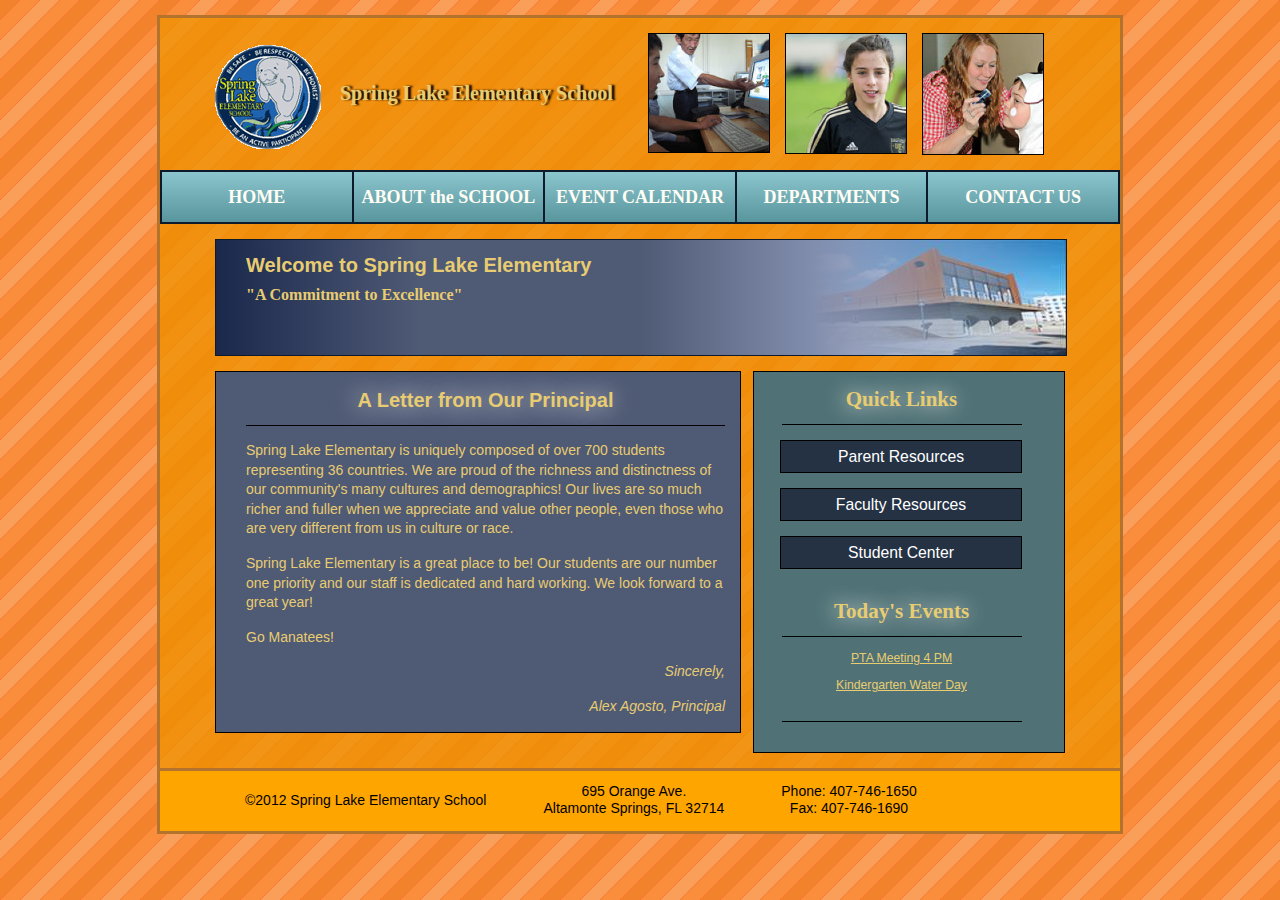
==== index.html @ 3b683588 "- Updated links in the <nav>" ====
<!DOCTYPE html>
<html lang="en">
<head>
		<meta charset="utf-8" />
		<meta name="viewport" content="width=device-width, initial-scale=1.0" />
		<title>| Home | Spring Lake Elementary School | Altamonte Springs, FL |</title>
	<link rel="stylesheet" href="css/main.css" />
</head>
<body>
	
	<div id="wrapper"> <!-- Decide whether to include header later or not-->
		<header>
			<a href="index.html"><h1>Spring Lake Elementary School</h1></a>
			<img src="images/header/technology.jpg" alt="Technology" />
			<img src="images/header/soccer.jpg" alt="Sports" />
			<img src="images/header/facepaint.jpg" alt="Fun" />
		<nav>
		<ul>
			<li><a href="index.html">HOME</a></li>
			<li><a href="about.html">ABOUT the SCHOOL</a></li>
			<li><a href="calendar.html">EVENT CALENDAR</a></li>
			<li><a href="departments.html">DEPARTMENTS</a></li>
			<li><a href="form.html">CONTACT US</a></li>
		</ul>
		</nav>
		</header>
	<div id="welcome">
	<h2>Welcome to Spring Lake Elementary</h2>
	<h3>"A Commitment to Excellence"</h3>
	</div>
	<article>
		<h2>A Letter from Our Principal</h2>
			<p>Spring Lake Elementary is uniquely composed of over 700 students 
			representing 36 countries. We are proud of the richness and distinctness of 
			our community's many cultures and demographics! Our lives are so much richer 
			and fuller when we appreciate and value other people, even those who are very 
			different from us in culture or race.</p>
			
			<p>Spring Lake Elementary is a great place to be! Our students are our number 
			one priority and our staff is dedicated and hard working. We look forward to
			a great year!</p>
			
			<p>Go Manatees!</p>
			
			<p class="signature">Sincerely,</p>
			<p class="signature">Alex Agosto, Principal</p>

	</article>
	<aside>
		<h2>Quick Links</h2>
		<ul>
			<li><a href="#">Parent Resources</a></li>
			<li><a href="#">Faculty Resources</a></li>
			<li><a href="#">Student Center</a></li>
		</ul>
		<h2>Today's Events</h2>
		<section>
			<p><a href="#">PTA Meeting 4 PM</a></p>
			<p><a href="#">Kindergarten Water Day</a></p>
		</section>
	</aside>
	
	
	<footer>
		<div id="copyright">
			<p>©2012 Spring Lake Elementary School</p>
		</div>
		<div id="address">
			<p>695 Orange Ave.</p>
			<p>Altamonte Springs, FL 32714</p>
		</div>
		<div id="fax">
			<p>Phone: 407-746-1650</p>
			<p>Fax: 407-746-1690</p>
		</div>
	</footer>
	</div> <!-- 'wrapper' -->
</body>
</html>
---- css/main.css ----
/************ Color Palettes (Left to Right / Top to Bottom) ************

***** Mood Board 1 *****

	Option 1: 
		Orange (#EF7C00)
		Brown/Orange (#A35100)
		Light Orange (#FFA63A)
		Light Blue (#08C1BA)
		Lighter Blue (#A6EFE4)
		
	Option 2:
		Orange: (#FFAA00)
		Yellow/Orange: (#FFC128)
		Tan: (#FFC579)
		Light Red: (#FF7135)
		Red: (#E04C18)
			
***** Mood Board 2 *****

	Option 1:
		Brown (#AB8C53)
		Stone (#E8CC71)
		White (#FFFDF4)
		Light Blue (#59969D)
		Dark Blue (#243244)
		

	Option 2:
		Brown (#73643D)
		Faded Brown (#BFB9A7)
		White (#FFFCF5)
		Blue (#4F5A75)
		Grey (#BFBFBF)
*/

html, body, div, span, applet, object, iframe,
h1, h2, h3, h4, h5, h6, p, blockquote, pre,
a, abbr, acronym, address, big, cite, code,
del, dfn, em, font, img, ins, kbd, q, s, samp,
small, strike, strong, sub, sup, tt, var,
b, u, i, center,
dl, dt, dd, ol, ul, li,
fieldset, form, label, legend,
table, caption, tbody, tfoot, thead, tr, th, td {
	margin: 0;
	padding: 0;
	border: 0;
	outline: 0;
	font-size: 100%;
	vertical-align: baseline;
	background: transparent;
}
body {
	line-height: 1;
}
ol, ul {
	list-style: none;
}

/* Check to see if you'll need this*/
blockquote, q {
	quotes: none;
}
blockquote:before, blockquote:after,
q:before, q:after {
	content: '';
	content: none;
}

/* remember to define focus styles! */
:focus {
	outline: 0;
}
/**************** End of Reset *************/

body {
	background: url(../images/bg_texture.png);/*#9B5100;*/
	margin: 0 auto;
}

#wrapper {
	background: rgba(239,144,0,0.75);/*#EF7C00;*/
	border: 3px solid #b3732d;
	margin: 15px auto;
	width: 960px;
}

/******* Font Treatments *******/

h1 {
	background: url(../images/header/logo.png) no-repeat 0px 12px;
	color: #E8CC71;
	font: normal bold 1.25em/1 didot, 'colona mt', menlo, serif; /*** 23px ***/
	float: left;
	height: 70px;
	margin: 15px 35px 0 55px;
	padding: 50px 0 0 125px;
	text-shadow: 3px 0px 2px #000;
}

h2 {
	font: normal bold 1.25em/1 georgia, verdana, sans-serif; /*** 20px ***/
}

h3 {
	margin-top: 18px;
}

h4 {
	color: #DBF9F4;
	font: bold 1.25em/1 georgia, verdana, sans-serif; /*** 16px ***/
	margin-top: 18px;
	text-decoration: underline;
}

/******* Header images *******/



header img {
	border: 1px solid #000;
	float: left;
	margin: 15px 15px 0px 0px;
}

/*********** Main Nav ************/

nav ul {
	border-bottom: 2px solid #0c1a2c;
	border-left: 2px solid #0c1a2c;
	border-top: 2px solid #0c1a2c;
	clear: both;
	float: left;
	height: 50px;
	margin: 15px 0px 15px 0px;
	width: 958px;
}

nav ul li {
	background: rgb(139,197,206); /* Old browsers */
	background: -moz-linear-gradient(top,  rgba(139,197,206,1) 0%, rgba(89,149,156,1) 100%); /* FF3.6+ */
	background: -webkit-gradient(linear, left top, left bottom, color-stop(0%,rgba(139,197,206,1)), color-stop(100%,rgba(89,149,156,1))); /* Chrome,Safari4+ */
	background: -webkit-linear-gradient(top,  rgba(139,197,206,1) 0%,rgba(89,149,156,1) 100%); /* Chrome10+,Safari5.1+ */
	background: -o-linear-gradient(top,  rgba(139,197,206,1) 0%,rgba(89,149,156,1) 100%); /* Opera 11.10+ */
	background: -ms-linear-gradient(top,  rgba(139,197,206,1) 0%,rgba(89,149,156,1) 100%); /* IE10+ */
	background: linear-gradient(top,  rgba(139,197,206,1) 0%,rgba(89,149,156,1) 100%); /* W3C */
	filter: progid:DXImageTransform.Microsoft.gradient( startColorstr='#8bc5ce', endColorstr='#59959c',GradientType=0 ); /* IE6-9 */
	border-right: 2px solid #0c1a2c;
	color: #fffdf4;
	float: left;
	font: normal bold 1.125em/1 didot, 'colona mt', menlo, serif; /*** 18px ***/
	height: 50px;
	line-height: 50px;
	text-align: center;
	width: 189.6px;
}

/********* Welcome Graphic ********/

#welcome {
	background: -moz-linear-gradient(left,  rgba(26,40,76,1) 0%, rgba(79,90,117,1) 24%, rgba(79,90,117,1) 50%, rgba(129,141,172,0.95) 70%, rgba(141,154,186,0.88) 75%, rgba(140,158,192,0.8) 78%, rgba(138,172,211,0.49) 88%, rgba(135,188,234,0) 100%), url(../images/school.jpg); /* FF3.6+ */
	background: -webkit-gradient(linear, left top, right top, color-stop(0%,rgba(26,40,76,1)), color-stop(24%,rgba(79,90,117,1)), color-stop(50%,rgba(79,90,117,1)), color-stop(70%,rgba(129,141,172,1)), color-stop(75%,rgba(141,154,186,0.88)), color-stop(78%,rgba(140,158,192,0.8)), color-stop(88%,rgba(138,172,211,0.49)), color-stop(100%,rgba(135,188,234,0))), url(../images/school.jpg); /* Chrome,Safari4+ */
	background: -webkit-linear-gradient(left,  rgba(26,40,76,1) 0%,rgba(79,90,117,1) 24%,rgba(79,90,117,1) 50%,rgba(129,141,172,1) 70%,rgba(141,154,186,0.88) 75%,rgba(140,158,192,0.8) 78%,rgba(138,172,211,0.49) 88%,rgba(135,188,234,0) 100%), url(../images/school.jpg); /* Chrome10+,Safari5.1+ */
	background: -o-linear-gradient(left,  rgba(26,40,76,1) 0%,rgba(79,90,117,1) 24%,rgba(79,90,117,1) 50%,rgba(129,141,172,1) 70%,rgba(141,154,186,0.88) 75%,rgba(140,158,192,0.8) 78%,rgba(138,172,211,0.49) 88%,rgba(135,188,234,0) 100%), url(../images/school.jpg); /* Opera 11.10+ */
	background: -ms-linear-gradient(left,  rgba(26,40,76,1) 0%,rgba(79,90,117,1) 24%,rgba(79,90,117,1) 50%,rgba(129,141,172,1) 70%,rgba(141,154,186,0.88) 75%,rgba(140,158,192,0.8) 78%,rgba(138,172,211,0.49) 88%,rgba(135,188,234,0) 100%), url(../images/school.jpg); /* IE10+ */
	background: linear-gradient(left,  rgba(26,40,76,1) 0%,rgba(79,90,117,1) 24%,rgba(79,90,117,1) 50%,rgba(129,141,172,1) 70%,rgba(141,154,186,0.88) 75%,rgba(140,158,192,0.8) 78%,rgba(138,172,211,0.49) 88%,rgba(135,188,234,0) 100%), url(../images/school.jpg); /* W3C */
	filter: progid:DXImageTransform.Microsoft.gradient( startColorstr='#1a284c', endColorstr='#0087bcea',GradientType=1 ); /* IE6-9 */
	background-position: top right;
	border: 1px solid #0c1a2c;
	clear: both;
	float: left;
	height: 100px;
	margin: 0px 0px 0px 55px;
	padding: 15px 0px 0px 30px;
	width: 820px;
}

#welcome h2 {
	color: #E8CC71;
}

#welcome h3 {
	color: #E8CC71;
	margin-top: 12px;
}

/********* LINKS **********/

nav li a {
	color: #FFFDF4;
	text-decoration: none;
}

/********* MAIN CONTENT ********/
article {
	background: #4F5a75;
	border: 1px solid #000;
	clear:both;
	float: left;
	margin: 15px 0px 15px 55px;
	padding: 0px 15px 15px 30px;
	width: 479px
}

article h2 {
	border-bottom: 1px solid #000;
	color: #E8CC71;
	margin-top: 18px;
	padding: 0px 0px 15px 0px;
	text-align: center;
	text-shadow: -2px 0px 25px #fffdf4;
	width: 479px;
}

article p, aside {
	color: #E8CC71;
	font: normal 0.875em/1.4 verdana, arial, sans-serif; /**** 14px ****/
	margin-top: 15px;
}

article .section_end {
	border-bottom: 1px solid #000;
	margin-bottom: 15px;
	padding-bottom: 15px;
	width: 459px;
}

article .signature {
	font-style: italic;
	text-align: right;
}

/******** Right Column ********/

aside {
	background: #507276;
	border: 1px solid #000;
	float: right;
	height: 380px;
	margin: 15px 55px 15px 0px;
	width: 310px;
}

aside h2 {
	border-bottom: 1px solid #000;
	color: #E8CC71; 
	font: normal bold 1.5em/1 didot, menlo, 'colona mt', serif; /**** 24px ****/
	margin-left: 27.5px;
	padding: 17px 0px 14px 0px;
	text-align: center;
	text-shadow: -2px 0px 20px #fffdf4;
	width: 240px;
}

aside ul {
	margin-top: 15px;
}

aside ul li {
	background: #243244;
	border: 1px solid #000;
	font: normal 1.125em/1 verdana, arial, sans-serif; /**** 18px ****/
	height: 31px;
	margin: 0px 0px 15px 26px;
	/*padding: 5px 0px 8px 0px;*/
	text-align: center;
	width: 240px;
}

aside ul li a {
	color: white;
	display: block;
	height: 31px;
	line-height: 31px;
	text-decoration: none;
}

aside ul li a:hover {
	background: #507276;
}

aside section {
	border-bottom: 1px solid #000;
	margin: 0px 0px 0px 27.5px;
	padding-bottom: 15px;
	width: 240px;
}

aside section a {
	color: #e8cc71;
}

aside section p {
	font: normal 0.875em/1 verdana, arial, sans-serif; /**** 14px ****/
	margin-top: 15px;
	text-align: center;
}

/********** CONTACT FORM ************/

article form legend {
	color: white;
	font-style: italic;
	margin-bottom: 15px;
	padding-top: 15px;
}

article form p {
	margin: 0px 0 6px 0;
}

article form label {
	font: normal 1.125em/1 verdana, arial, sans-serif; /**** 24px ****/
	margin-right: 8px;
}

article form em {
	font: normal 0.625em/1 verdana, arial, sans-serif; /**** 10px ****/
}
/********** MAP *************/

iframe {
	margin: -5px 0 0 27.5px;
}

aside p {
	font: normal 0.75em/1 verdana, arial, sans-serif;
	margin: 12px 14px 14px 14px;
	line-height: 1.2;
}

/********** FOOTER ***********/

footer {
	background: #FFA500;
	border-top: 3px solid #b3732d;
	clear: both;
	height: 60px;
	margin: 0 auto;
}

#copyright {
	float: left;
	font: normal 0.875em/1 verdana, arial, sans-serif; /*** 14px ***/
	height: 60px;
	margin: 0px 57px 0px 85px;
	padding-top: 22px;
	text-align: center;
}

#address, #fax {
	float: left;
	font: normal 0.875em/1 verdana, arial, sans-serif; /*** 14px ***/
	height: 60px;
	line-height: 1.2;
	margin-right: 57px;
	padding-top: 12px;
	text-align: center;
}

/********** CALENDAR ***********/

#cal {
    color: #000;
    font-family: arial, helvetica, sans-serif;
    font-size: 9pt;
    line-height: 30px;
    padding-left: 15px;
    text-align: center;
    width: 280px;
}

#cal h2 {
    color: #E8CC71; 
	font: normal bold 1.5em/1 didot, menlo, 'colona mt', serif; /**** 24px ****/
    margin: 0 5px 5px 5px;
    width: 270px;
}

#cal ul {
    margin: 0;
    padding: 12px 0 0 0;
    width: 280px;
}

#cal ul li {
    border: 5px solid #fff;
    display: block;
    float: left;
    height: 30px;
    list-style: none;
    margin: 0;
    width: 30px;
}

#cal ul li.day {
    background: #666;
    color: #fff;
    font-weight: bold;
}
     
#cal ul li.num { 
	background: #ccc; 
}

#cal a.event {
    background: #6dcff6;
    color: #004a80;
    display: block;
    font-weight: bold;
    height: 30px;
    text-decoration: none;
    width: 30px;
}

/******* Weekly Events ********/
#weeks_events {
	padding-top: 14px;
}

#weeks_events li {
	background: green;
	border: 1px solid #0C1A2C;
	color: #E2F8F7;
	font: normal 0.938em/1 arial, verdana, sans-serif; /**** 15px ****/
	height: 50px;
	margin-bottom: 10px;
	padding: 30px 0 0 25px;
}

#weeks_events li strong {
	font: bold 1.125em/1 verdana, arial, sans-serif; /**** 18px ****/
}

#weeks_events .stripe1 {
	background: #04615D;
}

#weeks_events .stripe2 {
	background: #06918C;
	color: #F5FDFC;
}

/******* Departments *******/

table {
	border: 1px solid #000;
	border-collapse: collapse;
	margin: 18px 0;
	width: 478px;
}

th {
	background: #507276;
	font: bold 1.125em/1 verdana, arial, sans-serif;
	padding: 8px 0 10px 0;
}

tr, td {
	border: 1px solid #000;
	text-align: center;
}

td {
	padding: 8px 0;
}

td a {
	color: #E2B97C;
}

.evenrow {
	background: #04615D;
	color: #C8CCCB;
}

.oddrow {
	background: #06918C;
	color: #F5FDFC;
}
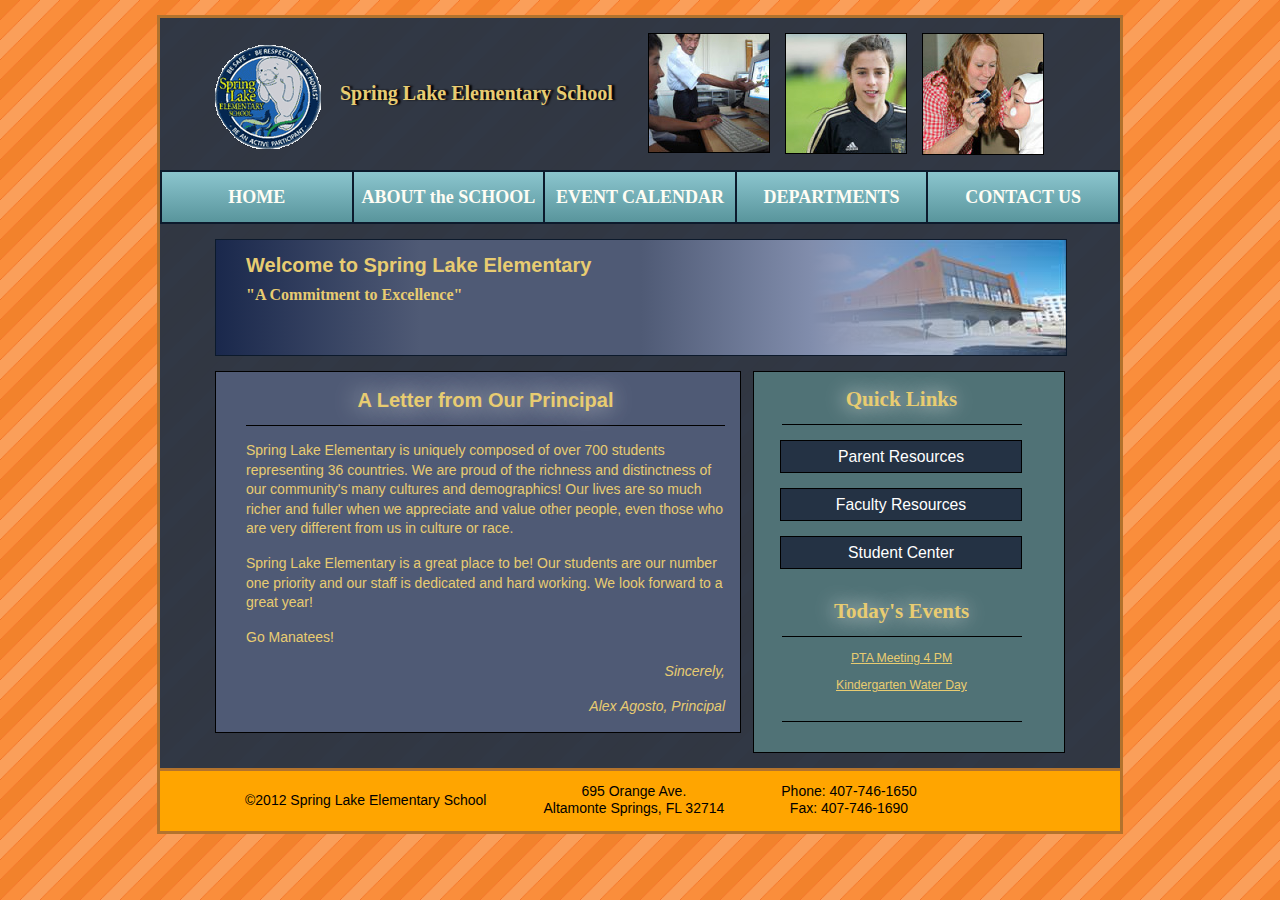
==== commit 5a9064eb: "- Updated <nav> links to correct reflect change in 'contact.html'" ====
--- a/index.html
+++ b/index.html
@@ -20,7 +20,7 @@
 			<li><a href="about.html">ABOUT the SCHOOL</a></li>
 			<li><a href="calendar.html">EVENT CALENDAR</a></li>
 			<li><a href="departments.html">DEPARTMENTS</a></li>
-			<li><a href="form.html">CONTACT US</a></li>
+			<li><a href="contact.html">CONTACT US</a></li>
 		</ul>
 		</nav>
 		</header>
@@ -49,7 +49,7 @@
 	<aside>
 		<h2>Quick Links</h2>
 		<ul>
-			<li><a href="#">Parent Resources</a></li>
+			<li><a href="parent.html">Parent Resources</a></li>
 			<li><a href="#">Faculty Resources</a></li>
 			<li><a href="#">Student Center</a></li>
 		</ul>
--- a/css/main.css
+++ b/css/main.css
@@ -75,12 +75,12 @@
 /**************** End of Reset *************/
 
 body {
-	background: url(../images/bg_texture.png);/*#9B5100;*/
+	background: url(../images/bg_texture.png);
 	margin: 0 auto;
 }
 
 #wrapper {
-	background: rgba(239,144,0,0.75);/*#EF7C00;*/
+	background: rgba(36,50,68,0.94);/*#EF7C00;*/
 	border: 3px solid #b3732d;
 	margin: 15px auto;
 	width: 960px;
@@ -100,6 +100,7 @@
 }
 
 h2 {
+	clear: both;
 	font: normal bold 1.25em/1 georgia, verdana, sans-serif; /*** 20px ***/
 }
 
@@ -444,6 +445,48 @@
 
 /******* Departments *******/
 
+#links_prek-2 {
+	float: left;
+	margin: 15px 17px 3px 0;
+	text-align: center;
+	width: 229px;
+}
+
+#links_prek-2 li {
+	background: #FA8E3C;
+	border: 1px solid #FFF;
+	display: block;
+	font: normal 1.125em/1 verdana, arial, sans-serif;
+	margin-bottom: 15px;
+}
+
+#links_3-5 {
+	float: left;
+	margin: 15px 0 3px 0;
+	text-align: center;
+	width: 229px;
+}
+
+#links_3-5 li {
+	background: #F2822C;
+	border: 1px solid #FFF;
+	display: block;
+	font: normal 1.125em/1 verdana, arial, sans-serif;
+	margin-bottom: 15px;
+}
+
+#links_prek-2 li a, #links_3-5 li a {
+	color: white;
+	display: block;
+	height: 30px;
+	line-height: 30px;
+	text-decoration: none;
+}
+
+#links_prek-2 li a:hover, #links_3-5 li a:hover {
+	background: #4F5A75;
+}
+
 table {
 	border: 1px solid #000;
 	border-collapse: collapse;
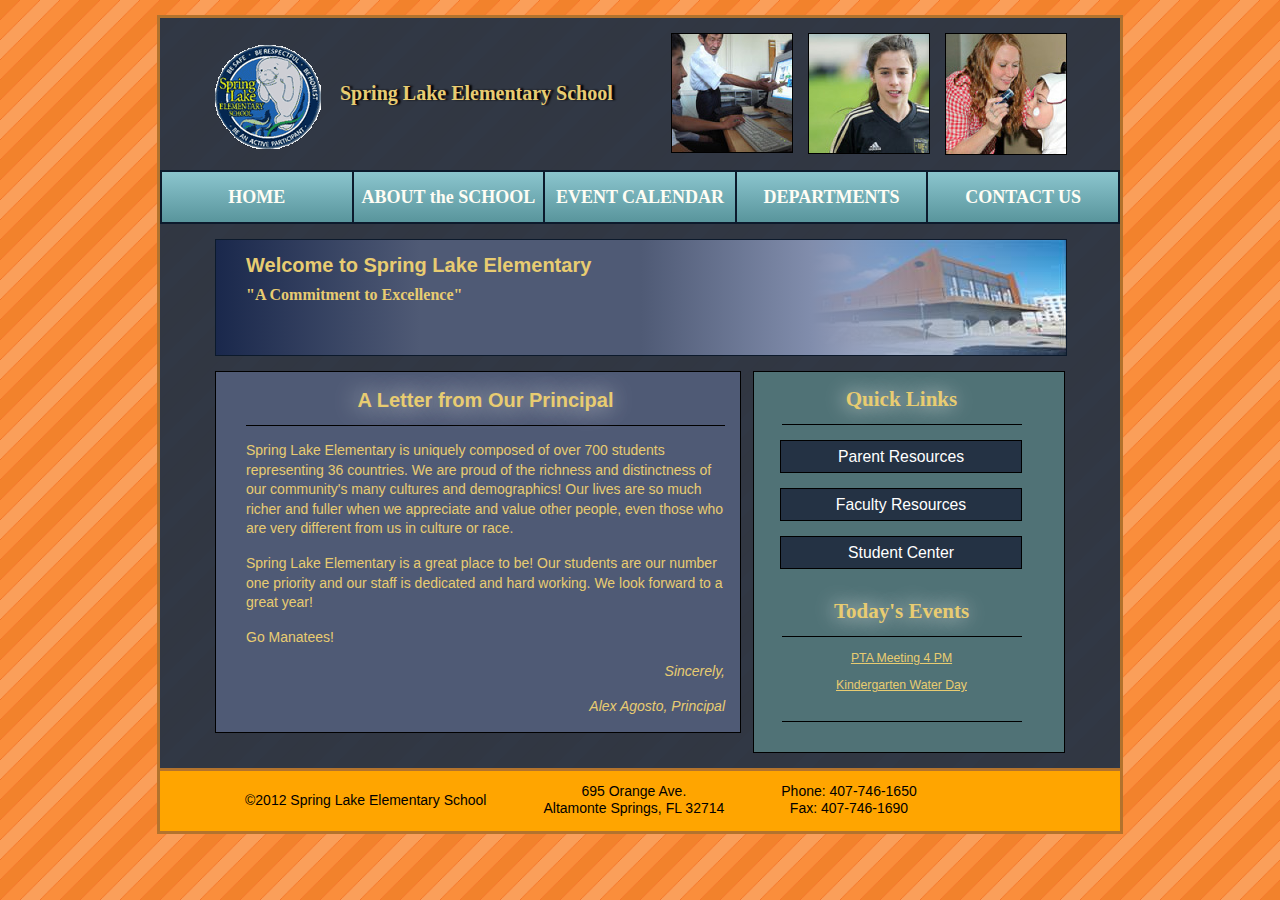
==== commit 646305ec: "- added <meta> tags for descriptions and keywords" ====
--- a/index.html
+++ b/index.html
@@ -2,15 +2,20 @@
 <html lang="en">
 <head>
 		<meta charset="utf-8" />
-		<meta name="viewport" content="width=device-width, initial-scale=1.0" />
+		<meta name="description" content="Welcome to the home page of Spring Lake Elementary School" />
+		<meta name="keywords" content="compare and contrast, compare and contrast schools, compare and contrast florida schools, compare and contrast altamonte springs schools, compare and contrast seminole county schools, best Florida schools, top Florida schools, best Florida elementary schools, top Florida Elementary schools, schools in Altamonte Springs, elementary schools in Altamonte Springs, schools in Florida, elementary schools in Florida, schools in Seminole County, elementary schools in Seminole County, Spring Lake school, Spring Lake Elementary School, elementary school, Florida school, Seminole County school, Altamonte Springs school, elementary schools in Florida, best elementary schools in Florida, top schools in Florida, schools in Altamonte Florida, schools in Florida" />
 		<title>| Home | Spring Lake Elementary School | Altamonte Springs, FL |</title>
+	<!--[if lt IE 9]>
+		<script src="http://ie7-js.googlecode.com/svn/version/2.1(beta4)/IE9.js"></script>
+		<script src="dist/html5shiv.js"></script>
+	<![endif]-->
 	<link rel="stylesheet" href="css/main.css" />
 </head>
 <body>
 	
 	<div id="wrapper"> <!-- Decide whether to include header later or not-->
 		<header>
-			<a href="index.html"><h1>Spring Lake Elementary School</h1></a>
+			<h1><a href="index.html">Spring Lake Elementary School</a></h1>
 			<img src="images/header/technology.jpg" alt="Technology" />
 			<img src="images/header/soccer.jpg" alt="Sports" />
 			<img src="images/header/facepaint.jpg" alt="Fun" />
@@ -63,7 +68,7 @@
 	
 	<footer>
 		<div id="copyright">
-			<p>©2012 Spring Lake Elementary School</p>
+			<p>&copy;2012 Spring Lake Elementary School</p>
 		</div>
 		<div id="address">
 			<p>695 Orange Ave.</p>
--- a/css/main.css
+++ b/css/main.css
@@ -80,7 +80,8 @@
 }
 
 #wrapper {
-	background: rgba(36,50,68,0.94);/*#EF7C00;*/
+	background: #243244; /***** fallback *****/
+	background: rgba(36,50,68,0.94);
 	border: 3px solid #b3732d;
 	margin: 15px auto;
 	width: 960px;
@@ -88,15 +89,22 @@
 
 /******* Font Treatments *******/
 
-h1 {
-	background: url(../images/header/logo.png) no-repeat 0px 12px;
+h1 a {
+	background: orange;
+	background: url(../images/header/logo.png) no-repeat 0 12px;
 	color: #E8CC71;
 	font: normal bold 1.25em/1 didot, 'colona mt', menlo, serif; /*** 23px ***/
 	float: left;
 	height: 70px;
-	margin: 15px 35px 0 55px;
+	margin: 15px 31px 0 55px;
 	padding: 50px 0 0 125px;
-	text-shadow: 3px 0px 2px #000;
+	text-decoration: none;
+	text-shadow: 3px 0 2px #000;
+	width: 300px;
+}
+
+#wrapper h1 a:link {
+	text-decoration: none;
 }
 
 h2 {
@@ -117,12 +125,10 @@
 
 /******* Header images *******/
 
-
-
 header img {
 	border: 1px solid #000;
 	float: left;
-	margin: 15px 15px 0px 0px;
+	margin: 15px 15px 0 0;
 }
 
 /*********** Main Nav ************/
@@ -134,7 +140,7 @@
 	clear: both;
 	float: left;
 	height: 50px;
-	margin: 15px 0px 15px 0px;
+	margin: 15px 0 15px 0;
 	width: 958px;
 }
 
@@ -157,9 +163,10 @@
 	width: 189.6px;
 }
 
-/********* Welcome Graphic ********/
+/********* WELCOME GRAPHIC ********/
 
 #welcome {
+	background: #1A284C; /**** fallback ****/
 	background: -moz-linear-gradient(left,  rgba(26,40,76,1) 0%, rgba(79,90,117,1) 24%, rgba(79,90,117,1) 50%, rgba(129,141,172,0.95) 70%, rgba(141,154,186,0.88) 75%, rgba(140,158,192,0.8) 78%, rgba(138,172,211,0.49) 88%, rgba(135,188,234,0) 100%), url(../images/school.jpg); /* FF3.6+ */
 	background: -webkit-gradient(linear, left top, right top, color-stop(0%,rgba(26,40,76,1)), color-stop(24%,rgba(79,90,117,1)), color-stop(50%,rgba(79,90,117,1)), color-stop(70%,rgba(129,141,172,1)), color-stop(75%,rgba(141,154,186,0.88)), color-stop(78%,rgba(140,158,192,0.8)), color-stop(88%,rgba(138,172,211,0.49)), color-stop(100%,rgba(135,188,234,0))), url(../images/school.jpg); /* Chrome,Safari4+ */
 	background: -webkit-linear-gradient(left,  rgba(26,40,76,1) 0%,rgba(79,90,117,1) 24%,rgba(79,90,117,1) 50%,rgba(129,141,172,1) 70%,rgba(141,154,186,0.88) 75%,rgba(140,158,192,0.8) 78%,rgba(138,172,211,0.49) 88%,rgba(135,188,234,0) 100%), url(../images/school.jpg); /* Chrome10+,Safari5.1+ */
@@ -172,8 +179,8 @@
 	clear: both;
 	float: left;
 	height: 100px;
-	margin: 0px 0px 0px 55px;
-	padding: 15px 0px 0px 30px;
+	margin: 0 0 0 55px;
+	padding: 15px 0 0 30px;
 	width: 820px;
 }
 
@@ -199,8 +206,8 @@
 	border: 1px solid #000;
 	clear:both;
 	float: left;
-	margin: 15px 0px 15px 55px;
-	padding: 0px 15px 15px 30px;
+	margin: 15px 0 15px 55px;
+	padding: 0 15px 15px 30px;
 	width: 479px
 }
 
@@ -208,9 +215,9 @@
 	border-bottom: 1px solid #000;
 	color: #E8CC71;
 	margin-top: 18px;
-	padding: 0px 0px 15px 0px;
-	text-align: center;
-	text-shadow: -2px 0px 25px #fffdf4;
+	padding: 0 0 15px 0;
+	text-align: center;
+	text-shadow: -2px 0 25px #fffdf4;
 	width: 479px;
 }
 
@@ -237,9 +244,9 @@
 aside {
 	background: #507276;
 	border: 1px solid #000;
-	float: right;
+	float: left;
 	height: 380px;
-	margin: 15px 55px 15px 0px;
+	margin: 15px 55px 15px 12px;
 	width: 310px;
 }
 
@@ -248,9 +255,9 @@
 	color: #E8CC71; 
 	font: normal bold 1.5em/1 didot, menlo, 'colona mt', serif; /**** 24px ****/
 	margin-left: 27.5px;
-	padding: 17px 0px 14px 0px;
-	text-align: center;
-	text-shadow: -2px 0px 20px #fffdf4;
+	padding: 17px 0 14px 0;
+	text-align: center;
+	text-shadow: -2px 0 20px #fffdf4;
 	width: 240px;
 }
 
@@ -263,7 +270,7 @@
 	border: 1px solid #000;
 	font: normal 1.125em/1 verdana, arial, sans-serif; /**** 18px ****/
 	height: 31px;
-	margin: 0px 0px 15px 26px;
+	margin: 0 0 15px 26px;
 	/*padding: 5px 0px 8px 0px;*/
 	text-align: center;
 	width: 240px;
@@ -283,7 +290,7 @@
 
 aside section {
 	border-bottom: 1px solid #000;
-	margin: 0px 0px 0px 27.5px;
+	margin: 0 0 0 27.5px;
 	padding-bottom: 15px;
 	width: 240px;
 }
@@ -295,68 +302,6 @@
 aside section p {
 	font: normal 0.875em/1 verdana, arial, sans-serif; /**** 14px ****/
 	margin-top: 15px;
-	text-align: center;
-}
-
-/********** CONTACT FORM ************/
-
-article form legend {
-	color: white;
-	font-style: italic;
-	margin-bottom: 15px;
-	padding-top: 15px;
-}
-
-article form p {
-	margin: 0px 0 6px 0;
-}
-
-article form label {
-	font: normal 1.125em/1 verdana, arial, sans-serif; /**** 24px ****/
-	margin-right: 8px;
-}
-
-article form em {
-	font: normal 0.625em/1 verdana, arial, sans-serif; /**** 10px ****/
-}
-/********** MAP *************/
-
-iframe {
-	margin: -5px 0 0 27.5px;
-}
-
-aside p {
-	font: normal 0.75em/1 verdana, arial, sans-serif;
-	margin: 12px 14px 14px 14px;
-	line-height: 1.2;
-}
-
-/********** FOOTER ***********/
-
-footer {
-	background: #FFA500;
-	border-top: 3px solid #b3732d;
-	clear: both;
-	height: 60px;
-	margin: 0 auto;
-}
-
-#copyright {
-	float: left;
-	font: normal 0.875em/1 verdana, arial, sans-serif; /*** 14px ***/
-	height: 60px;
-	margin: 0px 57px 0px 85px;
-	padding-top: 22px;
-	text-align: center;
-}
-
-#address, #fax {
-	float: left;
-	font: normal 0.875em/1 verdana, arial, sans-serif; /*** 14px ***/
-	height: 60px;
-	line-height: 1.2;
-	margin-right: 57px;
-	padding-top: 12px;
 	text-align: center;
 }
 
@@ -418,6 +363,7 @@
 /******* Weekly Events ********/
 #weeks_events {
 	padding-top: 14px;
+	width: 479px;
 }
 
 #weeks_events li {
@@ -443,39 +389,41 @@
 	color: #F5FDFC;
 }
 
-/******* Departments *******/
-
-#links_prek-2 {
+/******* Same-page navigation (Departments & Resources) *******/
+
+#links_prek-2, #parent_links_1 {
 	float: left;
 	margin: 15px 17px 3px 0;
 	text-align: center;
 	width: 229px;
 }
 
-#links_prek-2 li {
+#links_prek-2 li, #parent_links_1 li {
 	background: #FA8E3C;
 	border: 1px solid #FFF;
 	display: block;
 	font: normal 1.125em/1 verdana, arial, sans-serif;
 	margin-bottom: 15px;
-}
-
-#links_3-5 {
+	width: 229px;
+}
+
+#links_3-5, #parent_links_2 {
 	float: left;
 	margin: 15px 0 3px 0;
 	text-align: center;
 	width: 229px;
 }
 
-#links_3-5 li {
+#links_3-5 li, #parent_links_2 li {
 	background: #F2822C;
 	border: 1px solid #FFF;
 	display: block;
 	font: normal 1.125em/1 verdana, arial, sans-serif;
 	margin-bottom: 15px;
-}
-
-#links_prek-2 li a, #links_3-5 li a {
+	width: 229px;
+}
+
+#links_prek-2 li a, #links_3-5 li a, #parent_links_1 li a, #parent_links_2 li a {
 	color: white;
 	display: block;
 	height: 30px;
@@ -483,9 +431,11 @@
 	text-decoration: none;
 }
 
-#links_prek-2 li a:hover, #links_3-5 li a:hover {
+#links_prek-2 li a:hover, #links_3-5 li a:hover, #parent_links_1 li a:hover, #parent_links_2 li a:hover {
 	background: #4F5A75;
 }
+
+/******* Departments *******/
 
 table {
 	border: 1px solid #000;
@@ -521,4 +471,66 @@
 .oddrow {
 	background: #06918C;
 	color: #F5FDFC;
+}
+
+/********** CONTACT FORM ************/
+
+article form legend {
+	color: white;
+	font-style: italic;
+	height: 30px;
+	padding-top: 15px;
+}
+
+article form p {
+	margin: 0 0 6px 0;
+}
+
+article form label {
+	font: normal 1.125em/1 verdana, arial, sans-serif; /**** 24px ****/
+	margin-right: 8px;
+}
+
+article form em {
+	font: normal 0.625em/1 verdana, arial, sans-serif; /**** 10px ****/
+}
+/********** MAP *************/
+
+iframe {
+	margin: -5px 0 0 27.5px;
+}
+
+aside p {
+	font: normal 0.75em/1 verdana, arial, sans-serif;
+	margin: 12px 14px 14px 14px;
+	line-height: 1.2;
+}
+
+/********** FOOTER ***********/
+
+footer {
+	background: #FFA500;
+	border-top: 3px solid #b3732d;
+	clear: both;
+	height: 60px;
+	margin: 0 auto;
+}
+
+#copyright {
+	float: left;
+	font: normal 0.875em/1 verdana, arial, sans-serif; /*** 14px ***/
+	height: 60px;
+	margin: 0 57px 0 85px;
+	padding-top: 22px;
+	text-align: center;
+}
+
+#address, #fax {
+	float: left;
+	font: normal 0.875em/1 verdana, arial, sans-serif; /*** 14px ***/
+	height: 60px;
+	line-height: 1.2;
+	margin-right: 57px;
+	padding-top: 12px;
+	text-align: center;
 }